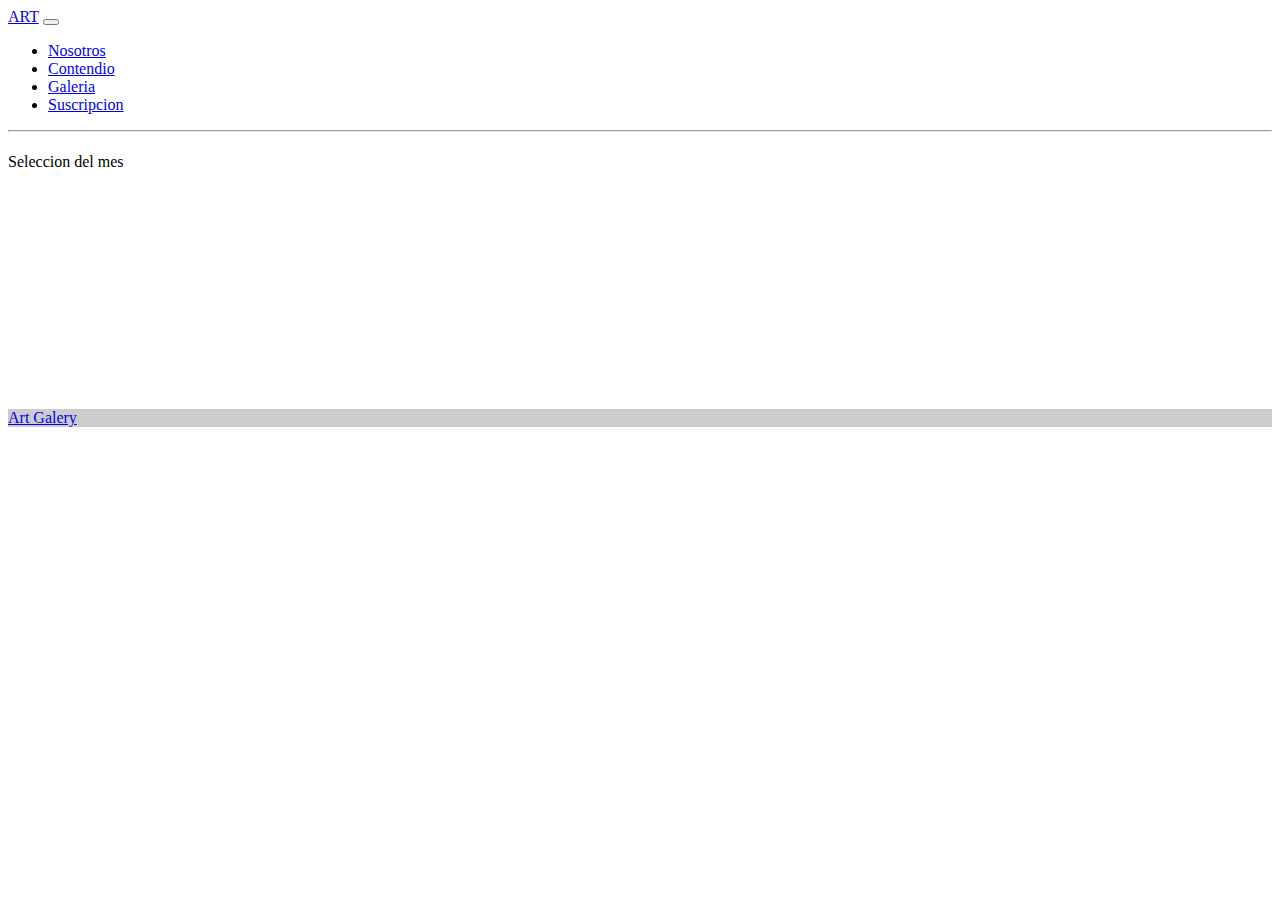
==== Secciones/Galeria.html @ 0a0e3e20 "Update Galeria.html" ====
<!DOCTYPE html>
<html lang="en">
<head>
    <meta charset="UTF-8">
    <meta http-equiv="X-UA-Compatible" content="IE=edge">
    <meta name="viewport" content="width=device-width, initial-scale=1.0">
    <title>Galeria</title>
    <link href="https://cdn.jsdelivr.net/npm/bootstrap@5.2.0-beta1/dist/css/bootstrap.min.css" rel="stylesheet" integrity="sha384-0evHe/X+R7YkIZDRvuzKMRqM+OrBnVFBL6DOitfPri4tjfHxaWutUpFmBp4vmVor" crossorigin="anonymous">
    
</head>
<body>
    
    <nav class="navbar navbar-expand-lg bg-dark text-white">
        <div class="container-fluid">
          <a class="navbar-brand text-white" href="#">ART</a>
          <button class="navbar-toggler" type="button" data-bs-toggle="collapse" data-bs-target="#navbarNav" aria-controls="navbarNav" aria-expanded="false" aria-label="Toggle navigation">
            <span class="navbar-toggler-icon"></span>
          </button>
          <div class="collapse navbar-collapse" id="navbarNav">
            <ul class="nav justify-content-end">
              <li class="nav-item">
                <a class="nav-link" href="./Secciones/Nosotros.html">Nosotros</a>
              </li>
              <li class="nav-item">
                <a class="nav-link" href="./Secciones/Contenido.html">Contendio</a>
              </li>
              <li class="nav-item">
                <a class="nav-link" href="./Secciones/Galeria.html">Galeria</a>
              </li>
              <li class="nav-item">
                <a class="nav-link" href="./Secciones/Suscripcion.html">Suscripcion</a>
              </li>
            </ul>
          </div>
        </div>
      </nav>

<hr>

<h1></h1><div class="d-flex justify-content-center">Seleccion del mes</div><h1>
    
</h1>
<div class="container">
    <div class="row row-cols-4 ">

      <div class="col"><img src="../Imagenes/descarga (1).jpg" alt=""></div>
      <div class="col"><img src="../Imagenes/descarga (1).jpg" alt=""></div>
      <div class="col"><img src="../Imagenes/descarga (1).jpg" alt=""></div>
      <div class="col"><img src="../Imagenes/descarga (1).jpg" alt=""></div>
      <div class="col"><img src="../Imagenes/descarga (1).jpg" alt=""></div>
      <div class="col"><img src="../Imagenes/descarga (1).jpg" alt=""></div>
      <div class="col"><img src="../Imagenes/descarga (1).jpg" alt=""></div>
      <div class="col"><img src="../Imagenes/descarga (1).jpg" alt=""></div>
      <div class="col"><img src="../Imagenes/descarga (1).jpg" alt=""></div>
      <div class="col"><img src="../Imagenes/descarga (1).jpg" alt=""></div>
      <div class="col"><img src="../Imagenes/descarga (1).jpg" alt=""></div>
      <div class="col"><img src="../Imagenes/descarga (1).jpg" alt=""></div>
    </div>
  </div>
<main>

    <footer class="bg-dark text-center text-white">
        <!-- Grid container -->
        <div class="container p-4 pb-0">
          <!-- Section: Social media -->
          <section class="mb-4">
            <!-- Facebook -->
            <a class="btn btn-outline-light btn-floating m-1" href="#!" role="button"
              ><i class="fab fa-facebook-f"></i
            ></a>
      
            <!-- Twitter -->
            <a class="btn btn-outline-light btn-floating m-1" href="#!" role="button"
              ><i class="fab fa-twitter"></i
            ></a>
      
            <!-- Google -->
            <a class="btn btn-outline-light btn-floating m-1" href="#!" role="button"
              ><i class="fab fa-google"></i
            ></a>
      
            <!-- Instagram -->
            <a class="btn btn-outline-light btn-floating m-1" href="#!" role="button"
              ><i class="fab fa-instagram"></i
            ></a>
      
            <!-- Linkedin -->
            <a class="btn btn-outline-light btn-floating m-1" href="#!" role="button"
              ><i class="fab fa-linkedin-in"></i
            ></a>
      
            <!-- Github -->
            <a class="btn btn-outline-light btn-floating m-1" href="#!" role="button"
              ><i class="fab fa-github"></i
            ></a>
          </section>
          <!-- Section: Social media -->
        </div>
        <!-- Grid container -->
      
        <!-- Copyright -->
        <div class="text-center p-3" style="background-color: rgba(0, 0, 0, 0.2);">
          <a class="text-white" href="www.google.com">Art Galery</a>
        </div>
        <!-- Copyright -->
      </footer>

 
</body>
</html>
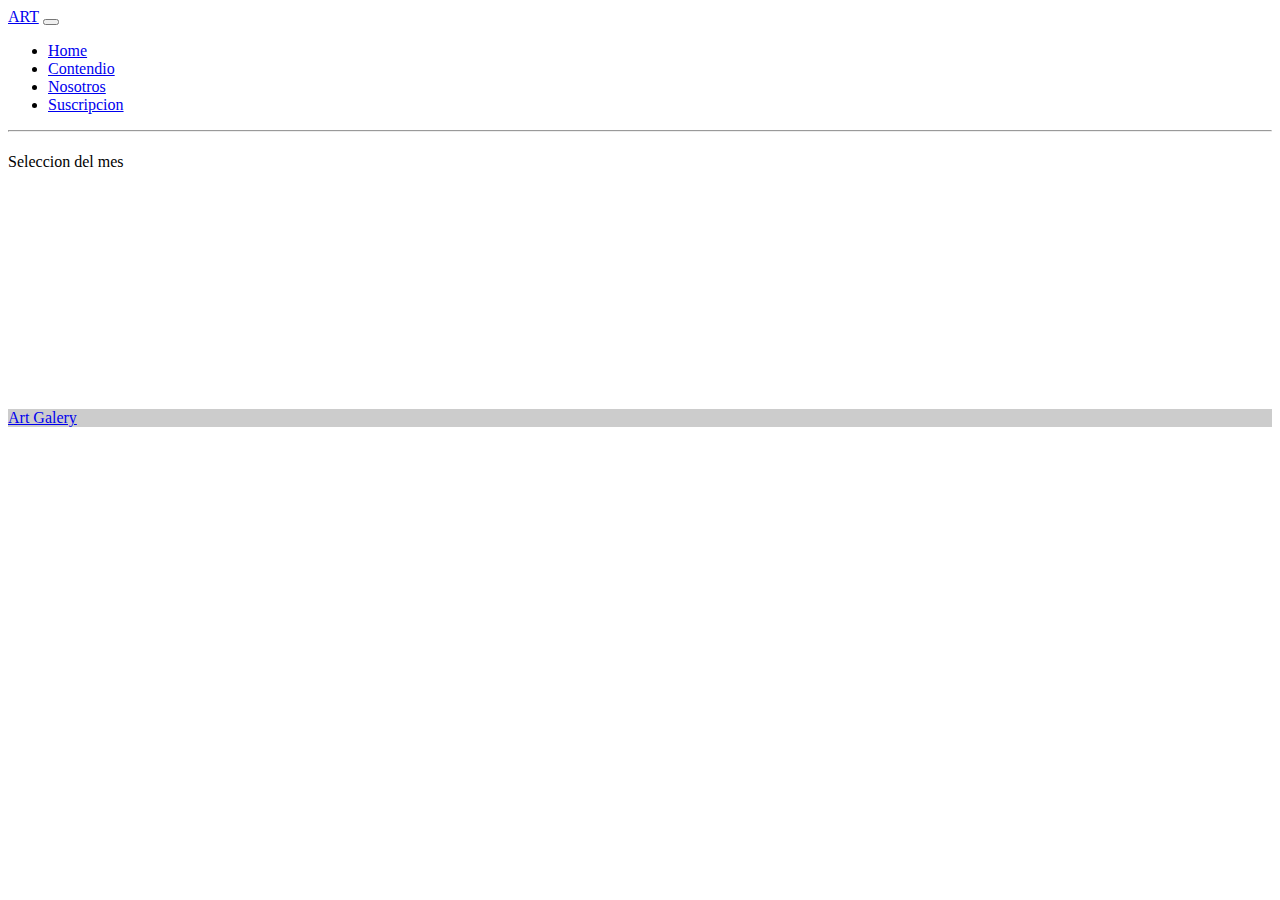
==== commit 30d714f5: "Update Galeria.html" ====
--- a/Secciones/Galeria.html
+++ b/Secciones/Galeria.html
@@ -19,16 +19,16 @@
           <div class="collapse navbar-collapse" id="navbarNav">
             <ul class="nav justify-content-end">
               <li class="nav-item">
-                <a class="nav-link" href="./Secciones/Nosotros.html">Nosotros</a>
+                <a class="nav-link" href="../index.html">Home</a>
               </li>
               <li class="nav-item">
-                <a class="nav-link" href="./Secciones/Contenido.html">Contendio</a>
+                <a class="nav-link" href="./Contenido.html">Contendio</a>
               </li>
               <li class="nav-item">
-                <a class="nav-link" href="./Secciones/Galeria.html">Galeria</a>
+                <a class="nav-link" href="./Nosotros.html">Nosotros</a>
               </li>
               <li class="nav-item">
-                <a class="nav-link" href="./Secciones/Suscripcion.html">Suscripcion</a>
+                <a class="nav-link" href="./Suscripcion.html">Suscripcion</a>
               </li>
             </ul>
           </div>
@@ -37,31 +37,32 @@
 
 <hr>
 
-<h1></h1><div class="d-flex justify-content-center">Seleccion del mes</div><h1>
+<h1></h1><div class="d-flex justify-content-center my-4 fs-1">Seleccion del mes</div><h1>
     
 </h1>
 <div class="container">
-    <div class="row row-cols-4 ">
+    <div class="row row-cols-4 p-5 mx-3">
 
-      <div class="col"><img src="../Imagenes/descarga (1).jpg" alt=""></div>
-      <div class="col"><img src="../Imagenes/descarga (1).jpg" alt=""></div>
-      <div class="col"><img src="../Imagenes/descarga (1).jpg" alt=""></div>
-      <div class="col"><img src="../Imagenes/descarga (1).jpg" alt=""></div>
-      <div class="col"><img src="../Imagenes/descarga (1).jpg" alt=""></div>
-      <div class="col"><img src="../Imagenes/descarga (1).jpg" alt=""></div>
-      <div class="col"><img src="../Imagenes/descarga (1).jpg" alt=""></div>
-      <div class="col"><img src="../Imagenes/descarga (1).jpg" alt=""></div>
-      <div class="col"><img src="../Imagenes/descarga (1).jpg" alt=""></div>
-      <div class="col"><img src="../Imagenes/descarga (1).jpg" alt=""></div>
-      <div class="col"><img src="../Imagenes/descarga (1).jpg" alt=""></div>
-      <div class="col"><img src="../Imagenes/descarga (1).jpg" alt=""></div>
+      <div class="col p-3 g-3 my-3"><img src="../Imagenes/descarga (1).jpg" alt=""></div>
+      <div class="col p-3 g-3"><img src="../Imagenes/descarga (1).jpg" alt=""></div>
+      <div class="col p-3 g-3"><img src="../Imagenes/descarga (1).jpg" alt=""></div>
+      <div class="col p-3 g-3"><img src="../Imagenes/descarga (1).jpg" alt=""></div>
+      <div class="col p-3 g-3"><img src="../Imagenes/descarga (1).jpg" alt=""></div>
+      <div class="col p-3 g-3"><img src="../Imagenes/descarga (1).jpg" alt=""></div>
+      <div class="col p-3 g-3"><img src="../Imagenes/descarga (1).jpg" alt=""></div>
+      <div class="col p-3 g-3"><img src="../Imagenes/descarga (1).jpg" alt=""></div>
+      <div class="col p-3 g-3"><img src="../Imagenes/descarga (1).jpg" alt=""></div>
+      <div class="col p-3 g-3"><img src="../Imagenes/descarga (1).jpg" alt=""></div>
+      <div class="col p-3 g-3"><img src="../Imagenes/descarga (1).jpg" alt=""></div>
+      <div class="col p-3 g-3"><img src="../Imagenes/descarga (1).jpg" alt=""></div>
+
     </div>
   </div>
 <main>
 
-    <footer class="bg-dark text-center text-white">
+    <footer class="bg-dark text-center text-white align-self-end">
         <!-- Grid container -->
-        <div class="container p-4 pb-0">
+        <div class="container p-5">
           <!-- Section: Social media -->
           <section class="mb-4">
             <!-- Facebook -->
